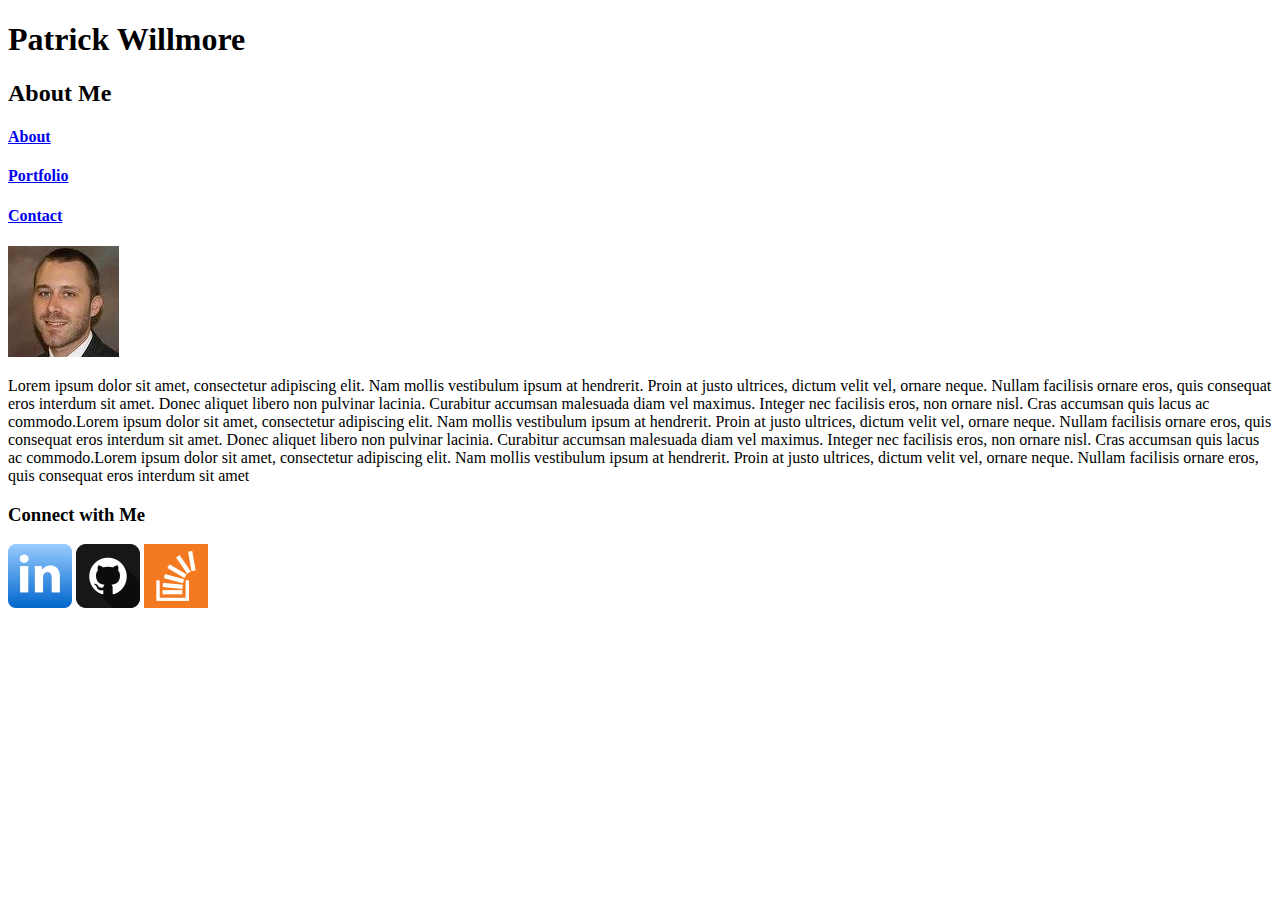
==== index.html @ 57a7c70b "1stDraft" ====
<!DOCTYPE html>
<html lang="en-us">

<head>
	<meta charset="UTF-8">
	<title>Patrick bio</title>
	<!-- <link rel="stylesheet" type="text/css" href="..."> -->
</head>	

<body>
	<h1>Patrick Willmore</h1>
	<h2>About Me</h2>
	<h4><a href="./index.html">About</a></h4>
	<h4><a href="./portfolio.html">Portfolio</a></h4>
	<h4><a href="./contact.html">Contact</a></h4>
	<img src="./assets/images/profile.jpg">
	<p>Lorem ipsum dolor sit amet, consectetur adipiscing elit. Nam mollis vestibulum ipsum at hendrerit. Proin at justo ultrices, dictum velit vel, ornare neque. Nullam facilisis ornare eros, quis consequat eros interdum sit amet. Donec aliquet libero non pulvinar lacinia. Curabitur accumsan malesuada diam vel maximus. Integer nec facilisis eros, non ornare nisl. Cras accumsan quis lacus ac commodo.Lorem ipsum dolor sit amet, consectetur adipiscing elit. Nam mollis vestibulum ipsum at hendrerit. Proin at justo ultrices, dictum velit vel, ornare neque. Nullam facilisis ornare eros, quis consequat eros interdum sit amet. Donec aliquet libero non pulvinar lacinia. Curabitur accumsan malesuada diam vel maximus. Integer nec facilisis eros, non ornare nisl. Cras accumsan quis lacus ac commodo.Lorem ipsum dolor sit amet, consectetur adipiscing elit. Nam mollis vestibulum ipsum at hendrerit. Proin at justo ultrices, dictum velit vel, ornare neque. Nullam facilisis ornare eros, quis consequat eros interdum sit amet</p>

	<h3>Connect with Me</h3>
	<a href="https://www.linkedin.com/in/patrick-willmore-3153a1a/"><img src="./assets/images/linkedin_64.png"></a>
	<img src="./assets/images/github_64.png">
	<img src="./assets/images/overflow-64.png">

</body>


</html>
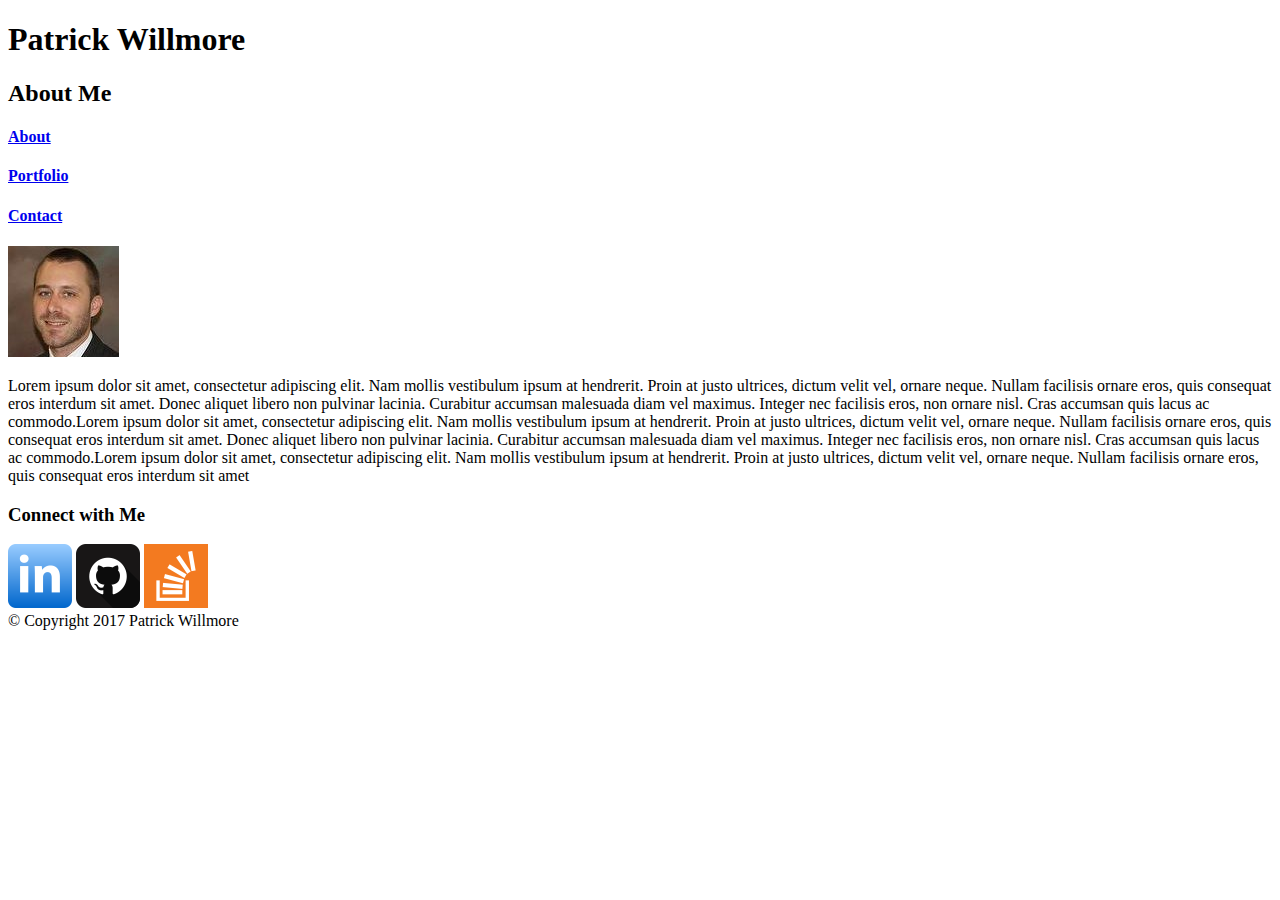
==== commit b9af6996: "CopyrightFooter" ====
--- a/index.html
+++ b/index.html
@@ -23,5 +23,8 @@
 
 </body>
 
+<footer>
+	&#169; Copyright 2017 Patrick Willmore
+</footer>
 
 </html>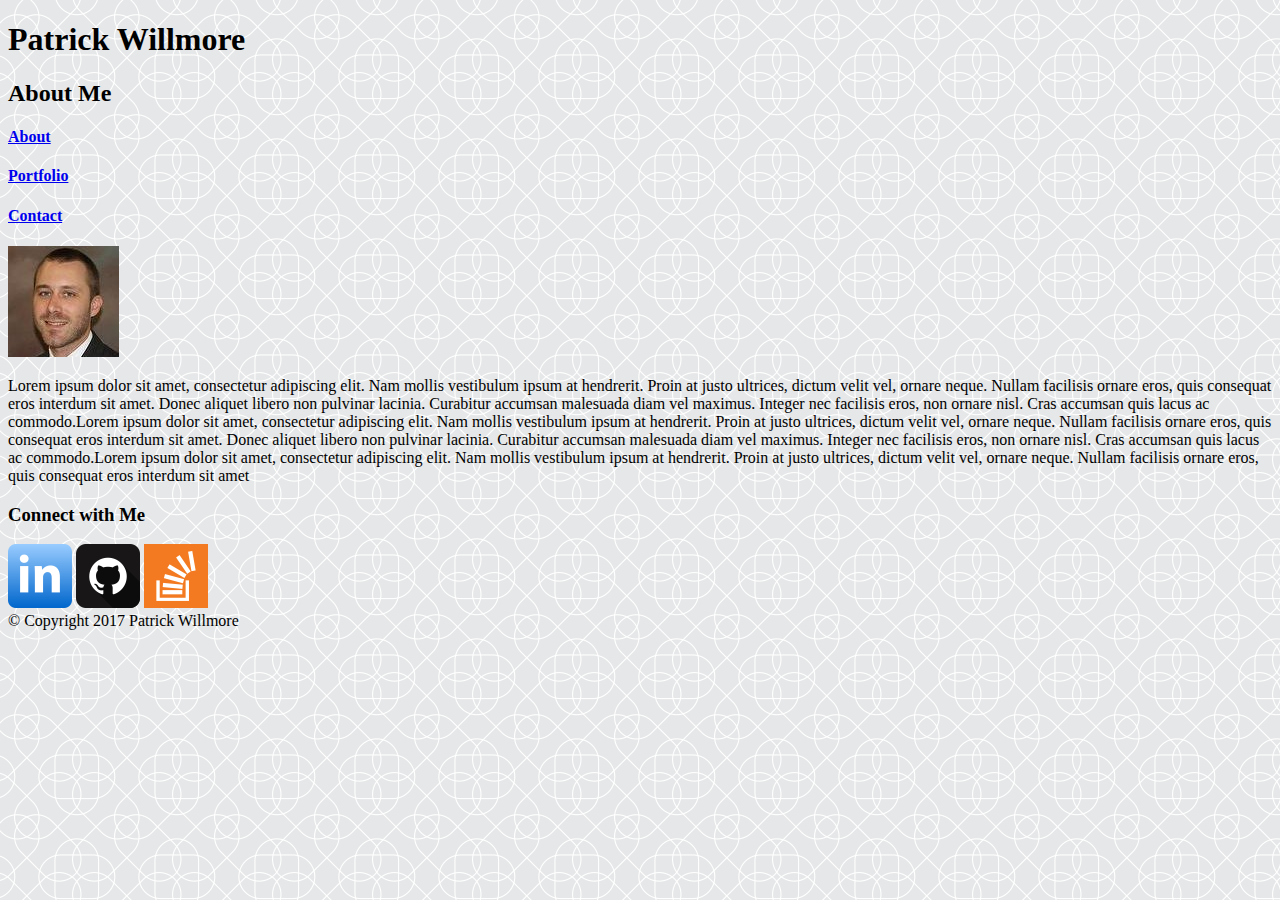
==== commit f30bbe9e: "AddedCss" ====
--- a/index.html
+++ b/index.html
@@ -4,7 +4,7 @@
 <head>
 	<meta charset="UTF-8">
 	<title>Patrick bio</title>
-	<!-- <link rel="stylesheet" type="text/css" href="..."> -->
+	<link rel="stylesheet" type="text/css" href="./assets/css/style.css">
 </head>	
 
 <body>
@@ -21,10 +21,12 @@
 	<img src="./assets/images/github_64.png">
 	<img src="./assets/images/overflow-64.png">
 
-</body>
-
 <footer>
 	&#169; Copyright 2017 Patrick Willmore
 </footer>
 
+</body>
+
+
+
 </html>--- a/assets/css/style.css
+++ b/assets/css/style.css
@@ -0,0 +1,3 @@
+body {
+	background-image : url("../../assets/images/intersection.png");
+}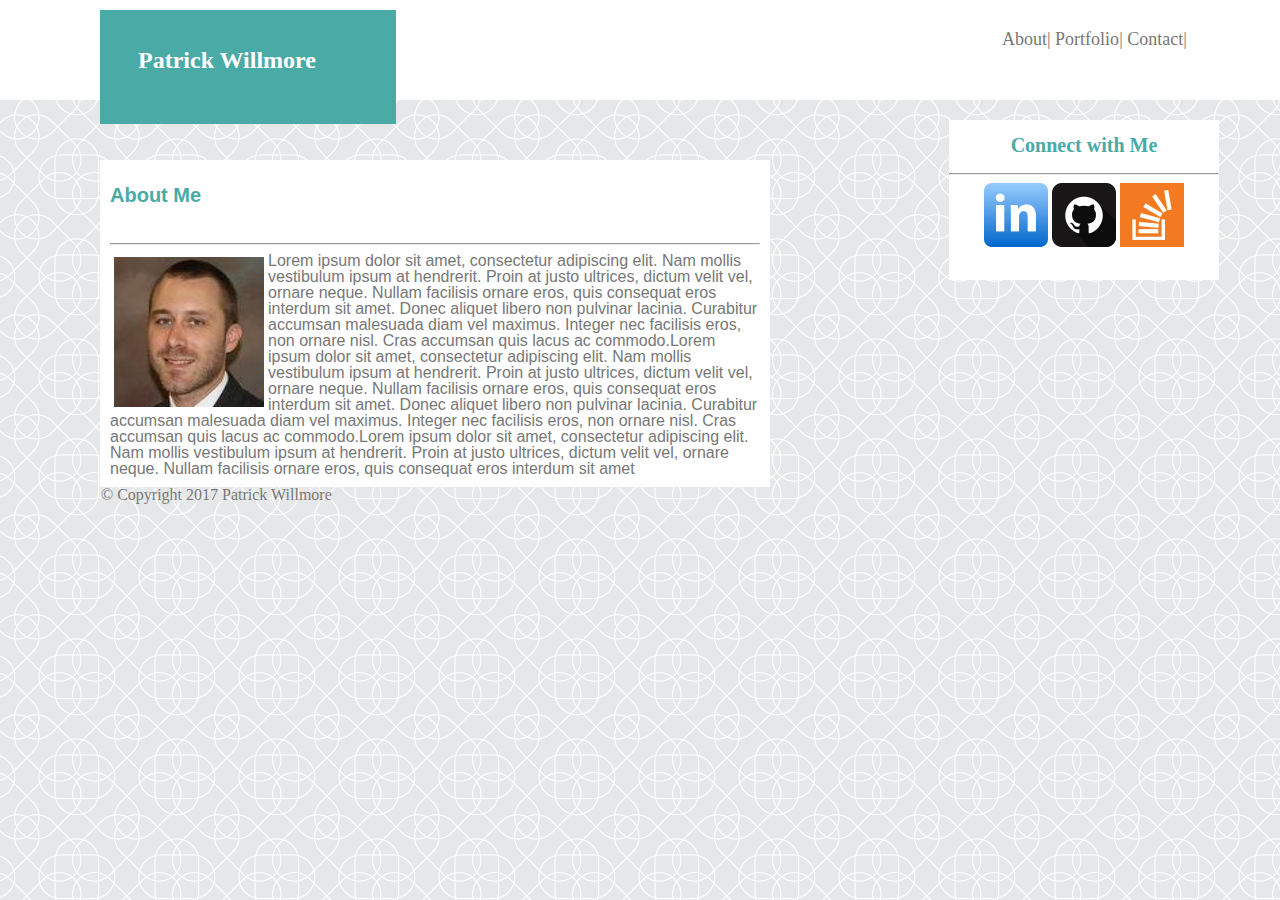
==== commit bd086069: "2ndDraft" ====
--- a/index.html
+++ b/index.html
@@ -4,23 +4,42 @@
 <head>
 	<meta charset="UTF-8">
 	<title>Patrick bio</title>
+	<link rel="stylesheet" type="text/css" href="./assets/css/reset.css">
 	<link rel="stylesheet" type="text/css" href="./assets/css/style.css">
 </head>	
 
 <body>
-	<h1>Patrick Willmore</h1>
-	<h2>About Me</h2>
-	<h4><a href="./index.html">About</a></h4>
-	<h4><a href="./portfolio.html">Portfolio</a></h4>
-	<h4><a href="./contact.html">Contact</a></h4>
-	<img src="./assets/images/profile.jpg">
-	<p>Lorem ipsum dolor sit amet, consectetur adipiscing elit. Nam mollis vestibulum ipsum at hendrerit. Proin at justo ultrices, dictum velit vel, ornare neque. Nullam facilisis ornare eros, quis consequat eros interdum sit amet. Donec aliquet libero non pulvinar lacinia. Curabitur accumsan malesuada diam vel maximus. Integer nec facilisis eros, non ornare nisl. Cras accumsan quis lacus ac commodo.Lorem ipsum dolor sit amet, consectetur adipiscing elit. Nam mollis vestibulum ipsum at hendrerit. Proin at justo ultrices, dictum velit vel, ornare neque. Nullam facilisis ornare eros, quis consequat eros interdum sit amet. Donec aliquet libero non pulvinar lacinia. Curabitur accumsan malesuada diam vel maximus. Integer nec facilisis eros, non ornare nisl. Cras accumsan quis lacus ac commodo.Lorem ipsum dolor sit amet, consectetur adipiscing elit. Nam mollis vestibulum ipsum at hendrerit. Proin at justo ultrices, dictum velit vel, ornare neque. Nullam facilisis ornare eros, quis consequat eros interdum sit amet</p>
+	<header>
+		<div class="Name">
+			<h1>Patrick Willmore</h1>
+		</div>
+		<div class="rightside">
+			<div class="Links">
+				<a href="./index.html">About</a>|
+				<a href="./portfolio.html">Portfolio</a>|
+				<a href="./contact.html">Contact</a>|
+			</div>
+		</div>	
+	</header>
+	<section>
+		<div id="About">
+			<p>About Me</p>
+		</div>
+		<hr>
+		<img src="./assets/images/profile.jpg" alt="MyProfile" style="width: 150px; height: 150px; float: left; margin: 4px;">
+		<p>Lorem ipsum dolor sit amet, consectetur adipiscing elit. Nam mollis vestibulum ipsum at hendrerit. Proin at justo ultrices, dictum velit vel, ornare neque. Nullam facilisis ornare eros, quis consequat eros interdum sit amet. Donec aliquet libero non pulvinar lacinia. Curabitur accumsan malesuada diam vel maximus. Integer nec facilisis eros, non ornare nisl. Cras accumsan quis lacus ac commodo.Lorem ipsum dolor sit amet, consectetur adipiscing elit. Nam mollis vestibulum ipsum at hendrerit. Proin at justo ultrices, dictum velit vel, ornare neque. Nullam facilisis ornare eros, quis consequat eros interdum sit amet. Donec aliquet libero non pulvinar lacinia. Curabitur accumsan malesuada diam vel maximus. Integer nec facilisis eros, non ornare nisl. Cras accumsan quis lacus ac commodo.Lorem ipsum dolor sit amet, consectetur adipiscing elit. Nam mollis vestibulum ipsum at hendrerit. Proin at justo ultrices, dictum velit vel, ornare neque. Nullam facilisis ornare eros, quis consequat eros interdum sit amet</p>
+	</section>
 
-	<h3>Connect with Me</h3>
-	<a href="https://www.linkedin.com/in/patrick-willmore-3153a1a/"><img src="./assets/images/linkedin_64.png"></a>
-	<img src="./assets/images/github_64.png">
-	<img src="./assets/images/overflow-64.png">
-
+	<div class="rightside">
+		<aside><div id="Connect"> Connect with Me</div>
+		<hr>
+		<div id="icons">
+		<a href="https://www.linkedin.com/in/patrick-willmore-3153a1a/"><img src="./assets/images/linkedin_64.png" alt="linkedin" img class="logo"></a>
+		<a href="https://github.com/Patrick-Willmore"><img src="./assets/images/github_64.png" alt="github" img class="logo"></a>
+		<a href="https://stackexchange.com/users/12072493/patrick-willmore"><img src="./assets/images/overflow-64.png" alt="overflow" img class="logo"></a>
+		</aside>
+		</div>
+	</div>
 <footer>
 	&#169; Copyright 2017 Patrick Willmore
 </footer>
--- a/assets/css/style.css
+++ b/assets/css/style.css
@@ -1,3 +1,124 @@
 body {
 	background-image : url("../../assets/images/intersection.png");
-}+	color: #777777;
+}
+	
+/*h1,h2,h3,h4 {
+	font-family: 'Georgia', Times, Times New Roman, serif;
+}*/
+
+header {
+	font-family: 'Georgia', Times, Times New Roman, serif;
+	height: 100px;
+	width: 100%;
+	background-color: white;
+}
+
+.Name {
+	font-size: 24px;
+	height: 38px;
+	width: 220px;
+	color: white;
+	background-color: #4aaaa5;
+	float: left;
+	margin-right: 45%;
+	margin-left: 100px;
+	padding: 38px;
+	margin-top: 10px;
+}
+
+.Links {
+	font-size: 18px;
+	float: left;
+	display: inline;
+	height: 100px;
+	width: 220px;
+	font-color: #777777;
+	padding: 30px;
+}
+
+.Links a {
+	color: #777777;
+	text-decoration: none;
+}
+
+#About {
+	font-size: 20px;
+	color: #4aaaa5;
+	font-weight: bold;
+	border-bottom: 3px;
+	border-color: #777777;
+	width: 650px;
+	height: 50px;
+	padding-top: 15px
+}
+section {
+	margin-left: 100px;
+	margin-right: 30px;
+	font-family: 'Arial', 'Helvetica Neue', Helvetica, sans-serif;
+	width: 650px;
+	height: auto;
+	font-color: #777777;
+	background-color: white;
+	float: left;
+	clear: left;
+	padding: 10px;
+}
+
+aside {
+	position: fixed;
+	top: 120px;
+	right: 1px;
+	width: 270px;
+	height: 160px;
+	float:left;
+	margin-right: 60px;
+	clear:left;
+	background-color: white;
+	align-items: center;
+}
+
+#Connect {
+	font-size: 20px;
+	text-align: center;
+	color: #4aaaa5;
+	font-weight: bold;
+	border-bottom: 3px;
+	border-color: #777777;
+	width: 270px;
+	height: 30px;
+	padding-top: 15px;
+}
+
+.logo {
+	display: inline-block;
+    margin-left: auto;
+    margin-right: auto;
+    height: 64px; 
+}
+
+#icons {
+	text-align:center;
+}
+
+footer {
+	position: relative; 
+	height: 70px;
+	width: 100%;
+	bottom: 0px; 
+	left: 1px; 
+	clear: left;
+	text-align: left;
+	margin-left: 100px;
+}
+
+.port {
+	padding:12px;
+}
+
+/*.rightside {
+	position
+	font-size: 18px;
+	display: inline;
+	font-color: #777777;
+}*/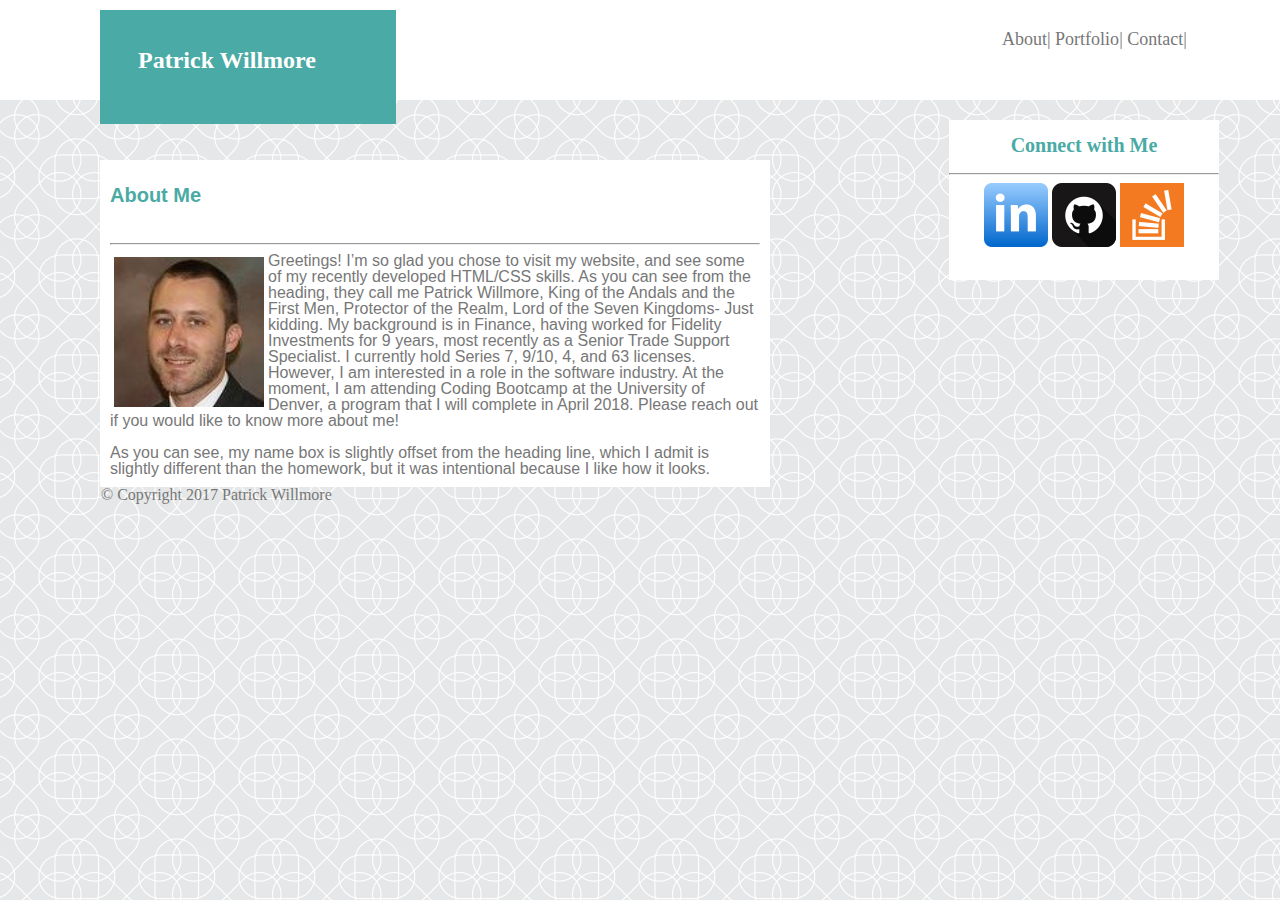
==== commit 4d1b71ed: "Finished*" ====
--- a/index.html
+++ b/index.html
@@ -27,7 +27,8 @@
 		</div>
 		<hr>
 		<img src="./assets/images/profile.jpg" alt="MyProfile" style="width: 150px; height: 150px; float: left; margin: 4px;">
-		<p>Lorem ipsum dolor sit amet, consectetur adipiscing elit. Nam mollis vestibulum ipsum at hendrerit. Proin at justo ultrices, dictum velit vel, ornare neque. Nullam facilisis ornare eros, quis consequat eros interdum sit amet. Donec aliquet libero non pulvinar lacinia. Curabitur accumsan malesuada diam vel maximus. Integer nec facilisis eros, non ornare nisl. Cras accumsan quis lacus ac commodo.Lorem ipsum dolor sit amet, consectetur adipiscing elit. Nam mollis vestibulum ipsum at hendrerit. Proin at justo ultrices, dictum velit vel, ornare neque. Nullam facilisis ornare eros, quis consequat eros interdum sit amet. Donec aliquet libero non pulvinar lacinia. Curabitur accumsan malesuada diam vel maximus. Integer nec facilisis eros, non ornare nisl. Cras accumsan quis lacus ac commodo.Lorem ipsum dolor sit amet, consectetur adipiscing elit. Nam mollis vestibulum ipsum at hendrerit. Proin at justo ultrices, dictum velit vel, ornare neque. Nullam facilisis ornare eros, quis consequat eros interdum sit amet</p>
+		<p>Greetings! I’m so glad you chose to visit my website, and see some of my recently developed HTML/CSS skills. As you can see from the heading, they call me Patrick Willmore, King of the Andals and the First Men, Protector of the Realm, Lord of the Seven Kingdoms- Just kidding. My background is in Finance, having worked for Fidelity Investments for 9 years, most recently as a Senior Trade Support Specialist. I currently hold Series 7, 9/10, 4, and 63 licenses. However, I am interested in a role in the software industry. At the moment, I am attending Coding Bootcamp at the University of Denver, a program that I will complete in April 2018. Please reach out if you would like to know more about me!</p><br>
+		<p>As you can see, my name box is slightly offset from the heading line, which I admit is slightly different than the homework, but it was intentional because I like how it looks.</p>
 	</section>
 
 	<div class="rightside">
--- a/assets/css/style.css
+++ b/assets/css/style.css
@@ -116,6 +116,40 @@
 	padding:12px;
 }
 
+img {
+	caption-side: bottom;
+}
+
+
+textarea {   
+ 	width: 100%;
+    height: 150px;
+    box-sizing: border-box;
+    border: 1px solid initial;
+    border-radius: 4px;
+    background-color: white;
+    resize: none;
+}
+
+input[type=text] {
+	width: 100%;
+}
+
+input[type=submit] {
+	background-color: #4aaaa5;
+	color: white;
+	width: 150px;
+	height: 50px;
+	font-size: 18px;
+}
+/*figcaption {
+    caption-side: bottom;
+    width: 300px;
+    height: 20px;
+    background-color: teal;
+    position: relative;
+    bottom: 0;*/
+}
 /*.rightside {
 	position
 	font-size: 18px;
